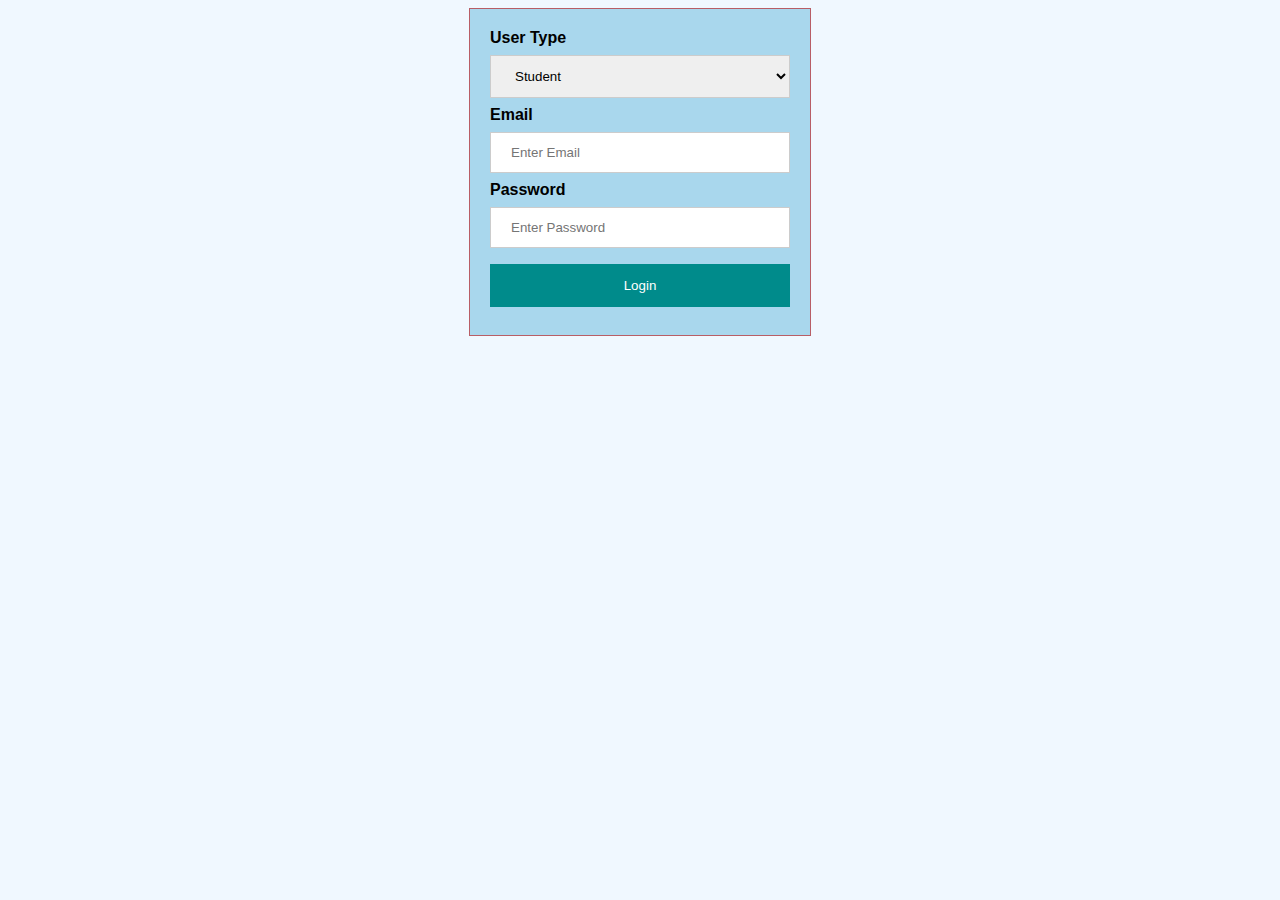
==== html/login.html @ 87bcf815 "Made the login page that checks the credentials in the database." ====
<!DOCTYPE html>
<html>
<head>
    <title>Login Form</title>
    <style>
        body {
            font-family: Arial, sans-serif;
            background-color: #f0f8ff;
        }
        form {
            width: 300px;
            margin: 0 auto;
            padding: 20px;
            border: 1px solid #c213139e;
            background-color: #a9d7ed;
        }
        input[type=text], input[type=password], select {
            width: 100%;
            padding: 12px 20px;
            margin: 8px 0;
            display: inline-block;
            border: 1px solid #ccc;
            box-sizing: border-box;
        }
        button {
            background-color: #008b8b;
            color: white;
            padding: 14px 20px;
            margin: 8px 0;
            border: none;
            cursor: pointer;
            width: 100%;
        }
        button:hover {
            opacity: 0.8;
        }
    </style>
</head>
<body>
    <form action="../php/login_script.php" method="post">
        <label for="type"><strong>User Type</strong></label>
        <select id="type" name="type">
            <option value="student">Student</option>
            <option value="teacher">Teacher</option>
        </select>
        <label for="email"><strong>Email</strong></label>
        <input type="text" placeholder="Enter Email" name="email" required>
        <label for="password"><strong>Password</strong></label>
        <input type="password" placeholder="Enter Password" name="password" required>
        <button type="submit">Login</button>
    </form>
</body>
</html>
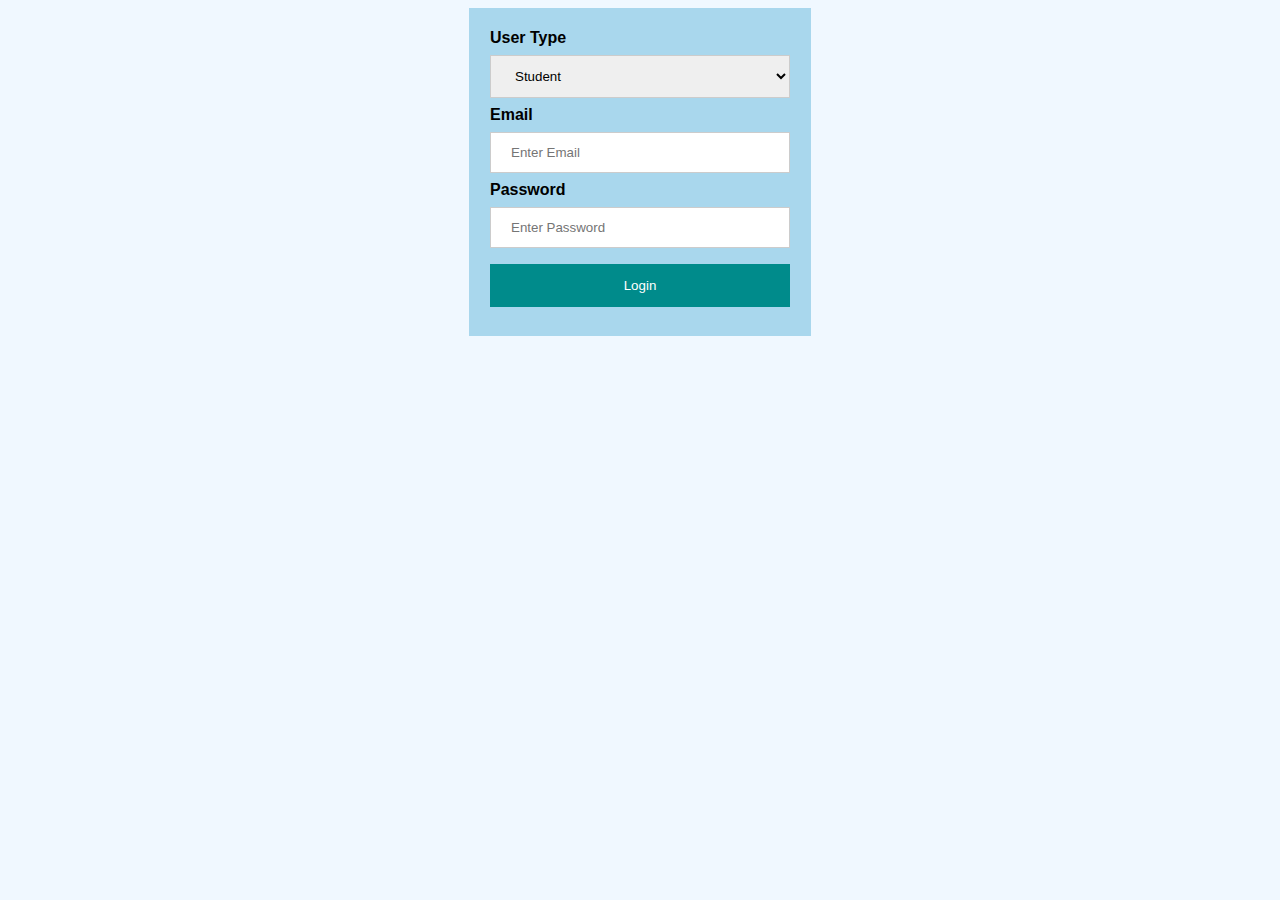
==== commit ce294c46: "Teacher's page and random code generator. -Made the the page for the teachers and the functionality " ====
--- a/html/login.html
+++ b/html/login.html
@@ -11,7 +11,7 @@
             width: 300px;
             margin: 0 auto;
             padding: 20px;
-            border: 1px solid #c213139e;
+            border: 1px solid #a9d7ed;
             background-color: #a9d7ed;
         }
         input[type=text], input[type=password], select {
